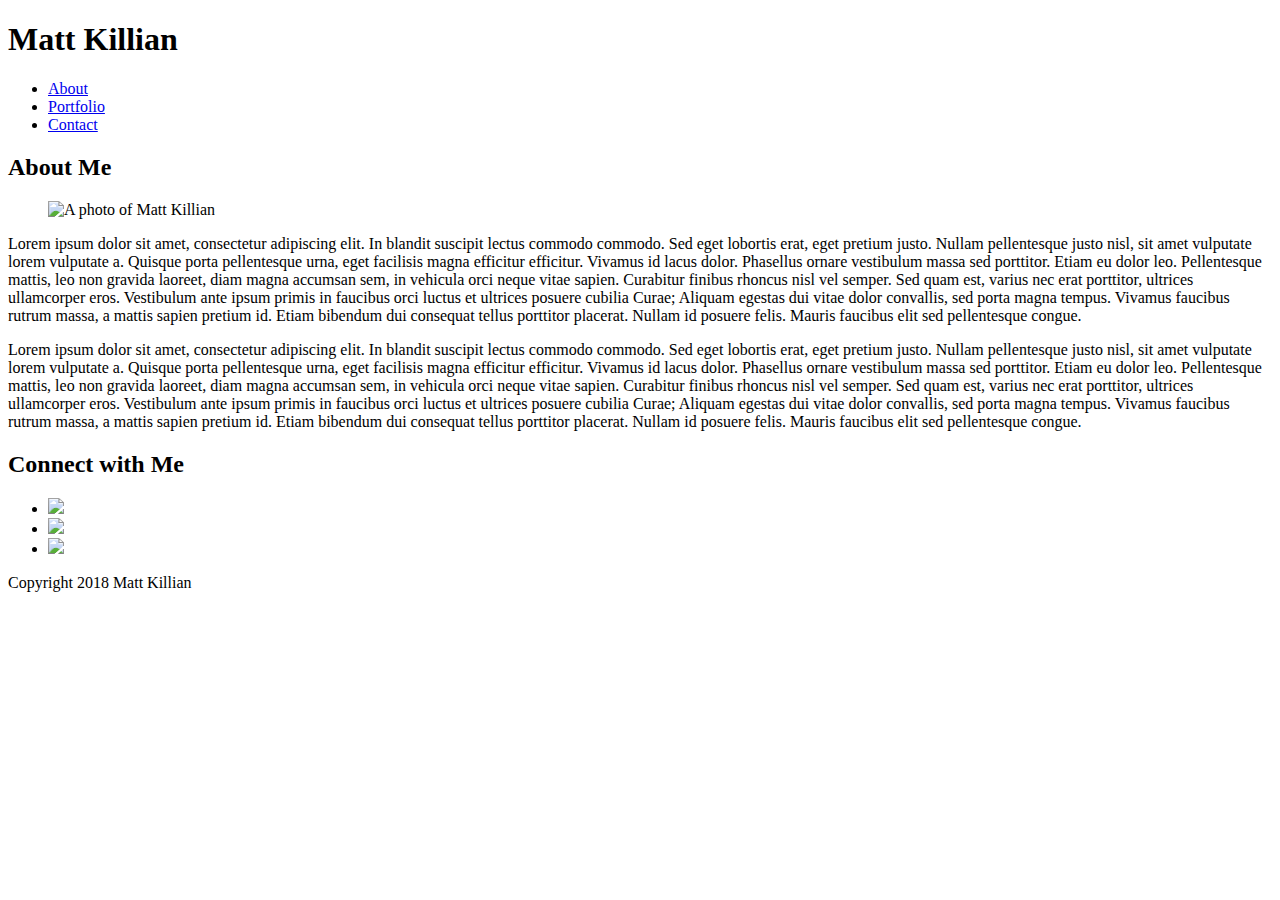
==== index.html @ 0797b375 "1_20 HTML Basic Content" ====
<!DOCTYPE html>
<html lang="en-us">

	<head>
		<meta charset="utf-8">
		<title>Matt Killian</title>
	</head>

	<body>

		<header>
			<h1>Matt Killian</h1>

			<!-- Navigation bar-->
			<nav>
				<ul>
					<li><a href="index.html">About</a></li>
					<li><a href="portfolio.html">Portfolio</a></li>
					<li><a href="contact.html">Contact</a></li>
				</ul>
			</nav>
		</header>

		<section>
			<h2>About Me</h2>

			<figure>
				<img src="C:\Users\Matt\Documents\Matt\Bootcamp\Homework_1\Basic-Portfolio\assets\images\profile.jpg" alt="A photo of Matt Killian">
			</figure>

			<p>Lorem ipsum dolor sit amet, consectetur adipiscing elit. In blandit suscipit lectus commodo commodo. Sed eget lobortis erat, eget pretium justo. Nullam pellentesque justo nisl, sit amet vulputate lorem vulputate a. Quisque porta pellentesque urna, eget facilisis magna efficitur efficitur. Vivamus id lacus dolor. Phasellus ornare vestibulum massa sed porttitor. Etiam eu dolor leo. Pellentesque mattis, leo non gravida laoreet, diam magna accumsan sem, in vehicula orci neque vitae sapien. Curabitur finibus rhoncus nisl vel semper. Sed quam est, varius nec erat porttitor, ultrices ullamcorper eros. Vestibulum ante ipsum primis in faucibus orci luctus et ultrices posuere cubilia Curae; Aliquam egestas dui vitae dolor convallis, sed porta magna tempus. Vivamus faucibus rutrum massa, a mattis sapien pretium id. Etiam bibendum dui consequat tellus porttitor placerat. Nullam id posuere felis. Mauris faucibus elit sed pellentesque congue.</p>

			<p>Lorem ipsum dolor sit amet, consectetur adipiscing elit. In blandit suscipit lectus commodo commodo. Sed eget lobortis erat, eget pretium justo. Nullam pellentesque justo nisl, sit amet vulputate lorem vulputate a. Quisque porta pellentesque urna, eget facilisis magna efficitur efficitur. Vivamus id lacus dolor. Phasellus ornare vestibulum massa sed porttitor. Etiam eu dolor leo. Pellentesque mattis, leo non gravida laoreet, diam magna accumsan sem, in vehicula orci neque vitae sapien. Curabitur finibus rhoncus nisl vel semper. Sed quam est, varius nec erat porttitor, ultrices ullamcorper eros. Vestibulum ante ipsum primis in faucibus orci luctus et ultrices posuere cubilia Curae; Aliquam egestas dui vitae dolor convallis, sed porta magna tempus. Vivamus faucibus rutrum massa, a mattis sapien pretium id. Etiam bibendum dui consequat tellus porttitor placerat. Nullam id posuere felis. Mauris faucibus elit sed pellentesque congue.</p>
		</section>

		<aside>
			<nav>
				<h2>Connect with Me</h2>

				<ul>
					<li><a href="https://github.com/killianmh"><img src="C:\Users\Matt\Documents\Matt\Bootcamp\Homework_1\Basic-Portfolio\assets\images\github.svg"></a></li>
					<li><a href="https://linkedin.com/in/killianmatthew"><img src="C:\Users\Matt\Documents\Matt\Bootcamp\Homework_1\Basic-Portfolio\assets\images\linkedin.png"></a></li>
					<li><a href="https://github.com/killianmh"><img src="C:\Users\Matt\Documents\Matt\Bootcamp\Homework_1\Basic-Portfolio\assets\images\github.svg"></a></li>
				</ul>
			</nav>
		</aside>
		
		<footer>
			<p>Copyright 2018 Matt Killian</p>
		</footer>


	</body>
</html>
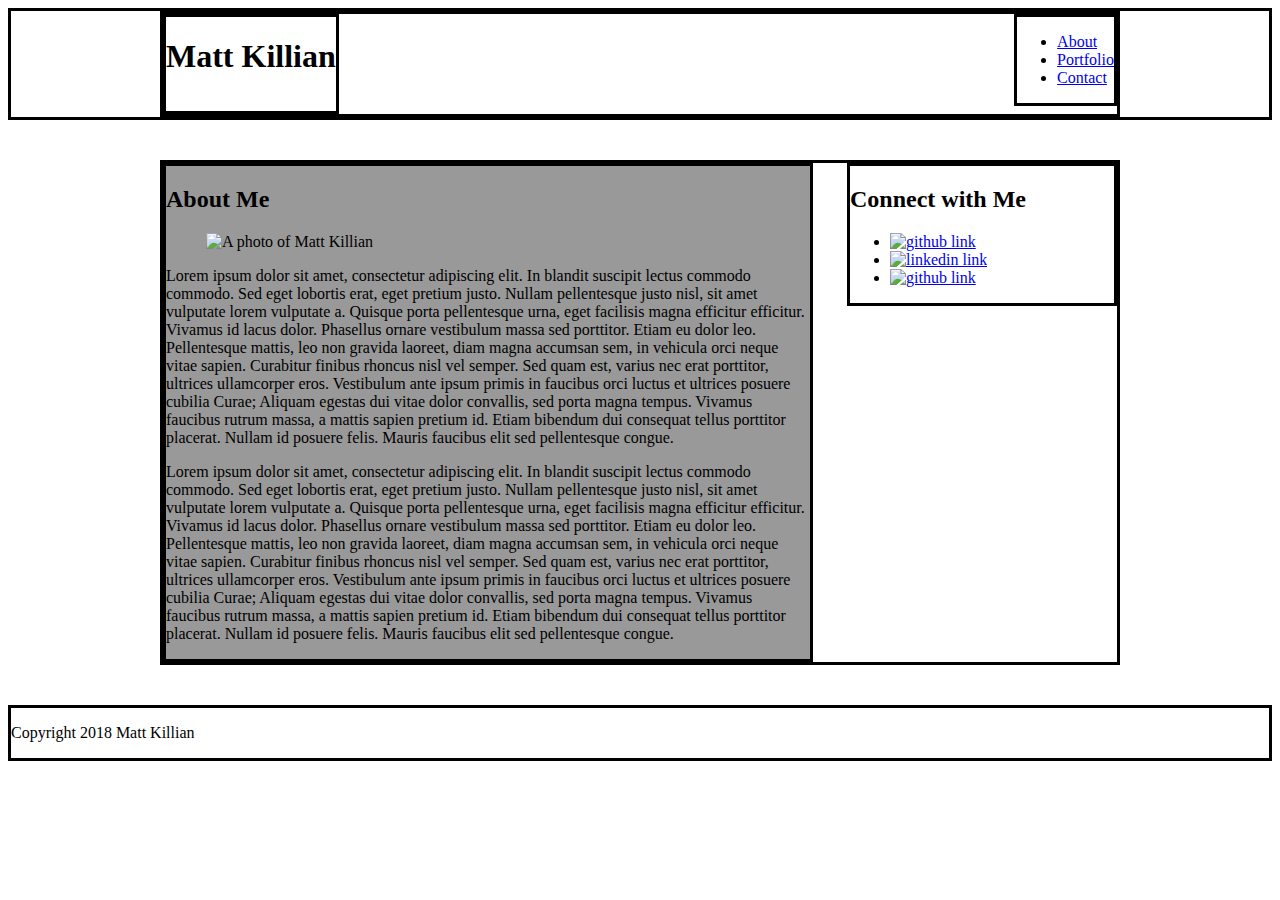
==== commit 14e38302: "css wireframe for index.html" ====
--- a/index.html
+++ b/index.html
@@ -4,46 +4,62 @@
 	<head>
 		<meta charset="utf-8">
 		<title>Matt Killian</title>
+		<link rel="stylesheet" type="text/css" href="assets/css/style.css">
 	</head>
 
 	<body>
 
 		<header>
-			<h1>Matt Killian</h1>
 
-			<!-- Navigation bar-->
-			<nav>
-				<ul>
-					<li><a href="index.html">About</a></li>
-					<li><a href="portfolio.html">Portfolio</a></li>
-					<li><a href="contact.html">Contact</a></li>
-				</ul>
-			</nav>
+			<div class="wrapper">
+
+				<div class="main_title">
+					<h1>Matt Killian</h1>
+				</div>
+			
+
+				<!-- Navigation bar-->
+				<div class="navigation">
+					<nav>
+						<ul>
+							<li><a href="index.html">About</a></li>
+							<li><a href="portfolio.html">Portfolio</a></li>
+							<li><a href="contact.html">Contact</a></li>
+						</ul>
+					</nav>
+				</div>
+
+			</div>
+
 		</header>
 
-		<section>
-			<h2>About Me</h2>
+		<div class="main_content">
 
-			<figure>
-				<img src="C:\Users\Matt\Documents\Matt\Bootcamp\Homework_1\Basic-Portfolio\assets\images\profile.jpg" alt="A photo of Matt Killian">
-			</figure>
+			<div class="main_section">
+				<h2>About Me</h2>
 
-			<p>Lorem ipsum dolor sit amet, consectetur adipiscing elit. In blandit suscipit lectus commodo commodo. Sed eget lobortis erat, eget pretium justo. Nullam pellentesque justo nisl, sit amet vulputate lorem vulputate a. Quisque porta pellentesque urna, eget facilisis magna efficitur efficitur. Vivamus id lacus dolor. Phasellus ornare vestibulum massa sed porttitor. Etiam eu dolor leo. Pellentesque mattis, leo non gravida laoreet, diam magna accumsan sem, in vehicula orci neque vitae sapien. Curabitur finibus rhoncus nisl vel semper. Sed quam est, varius nec erat porttitor, ultrices ullamcorper eros. Vestibulum ante ipsum primis in faucibus orci luctus et ultrices posuere cubilia Curae; Aliquam egestas dui vitae dolor convallis, sed porta magna tempus. Vivamus faucibus rutrum massa, a mattis sapien pretium id. Etiam bibendum dui consequat tellus porttitor placerat. Nullam id posuere felis. Mauris faucibus elit sed pellentesque congue.</p>
+				<figure>
+					<img src="C:\Users\Matt\Documents\Matt\Bootcamp\Homework_1\Basic-Portfolio\assets\images\profile.jpg" alt="A photo of Matt Killian">
+				</figure>
 
-			<p>Lorem ipsum dolor sit amet, consectetur adipiscing elit. In blandit suscipit lectus commodo commodo. Sed eget lobortis erat, eget pretium justo. Nullam pellentesque justo nisl, sit amet vulputate lorem vulputate a. Quisque porta pellentesque urna, eget facilisis magna efficitur efficitur. Vivamus id lacus dolor. Phasellus ornare vestibulum massa sed porttitor. Etiam eu dolor leo. Pellentesque mattis, leo non gravida laoreet, diam magna accumsan sem, in vehicula orci neque vitae sapien. Curabitur finibus rhoncus nisl vel semper. Sed quam est, varius nec erat porttitor, ultrices ullamcorper eros. Vestibulum ante ipsum primis in faucibus orci luctus et ultrices posuere cubilia Curae; Aliquam egestas dui vitae dolor convallis, sed porta magna tempus. Vivamus faucibus rutrum massa, a mattis sapien pretium id. Etiam bibendum dui consequat tellus porttitor placerat. Nullam id posuere felis. Mauris faucibus elit sed pellentesque congue.</p>
-		</section>
+				<p>Lorem ipsum dolor sit amet, consectetur adipiscing elit. In blandit suscipit lectus commodo commodo. Sed eget lobortis erat, eget pretium justo. Nullam pellentesque justo nisl, sit amet vulputate lorem vulputate a. Quisque porta pellentesque urna, eget facilisis magna efficitur efficitur. Vivamus id lacus dolor. Phasellus ornare vestibulum massa sed porttitor. Etiam eu dolor leo. Pellentesque mattis, leo non gravida laoreet, diam magna accumsan sem, in vehicula orci neque vitae sapien. Curabitur finibus rhoncus nisl vel semper. Sed quam est, varius nec erat porttitor, ultrices ullamcorper eros. Vestibulum ante ipsum primis in faucibus orci luctus et ultrices posuere cubilia Curae; Aliquam egestas dui vitae dolor convallis, sed porta magna tempus. Vivamus faucibus rutrum massa, a mattis sapien pretium id. Etiam bibendum dui consequat tellus porttitor placerat. Nullam id posuere felis. Mauris faucibus elit sed pellentesque congue.</p>
 
-		<aside>
-			<nav>
-				<h2>Connect with Me</h2>
+				<p>Lorem ipsum dolor sit amet, consectetur adipiscing elit. In blandit suscipit lectus commodo commodo. Sed eget lobortis erat, eget pretium justo. Nullam pellentesque justo nisl, sit amet vulputate lorem vulputate a. Quisque porta pellentesque urna, eget facilisis magna efficitur efficitur. Vivamus id lacus dolor. Phasellus ornare vestibulum massa sed porttitor. Etiam eu dolor leo. Pellentesque mattis, leo non gravida laoreet, diam magna accumsan sem, in vehicula orci neque vitae sapien. Curabitur finibus rhoncus nisl vel semper. Sed quam est, varius nec erat porttitor, ultrices ullamcorper eros. Vestibulum ante ipsum primis in faucibus orci luctus et ultrices posuere cubilia Curae; Aliquam egestas dui vitae dolor convallis, sed porta magna tempus. Vivamus faucibus rutrum massa, a mattis sapien pretium id. Etiam bibendum dui consequat tellus porttitor placerat. Nullam id posuere felis. Mauris faucibus elit sed pellentesque congue.</p>
+			</div>
 
-				<ul>
-					<li><a href="https://github.com/killianmh"><img src="C:\Users\Matt\Documents\Matt\Bootcamp\Homework_1\Basic-Portfolio\assets\images\github.svg"></a></li>
-					<li><a href="https://linkedin.com/in/killianmatthew"><img src="C:\Users\Matt\Documents\Matt\Bootcamp\Homework_1\Basic-Portfolio\assets\images\linkedin.png"></a></li>
-					<li><a href="https://github.com/killianmh"><img src="C:\Users\Matt\Documents\Matt\Bootcamp\Homework_1\Basic-Portfolio\assets\images\github.svg"></a></li>
-				</ul>
-			</nav>
-		</aside>
+			<aside class="sidebar">
+				<nav>
+					<h2>Connect with Me</h2>
+
+					<ul>
+						<li><a href="https://github.com/killianmh"><img src="C:\Users\Matt\Documents\Matt\Bootcamp\Homework_1\Basic-Portfolio\assets\images\github.svg" alt="github link"></a></li>
+						<li><a href="https://linkedin.com/in/killianmatthew"><img src="C:\Users\Matt\Documents\Matt\Bootcamp\Homework_1\Basic-Portfolio\assets\images\linkedin.png" alt="linkedin link"></a></li>
+						<li><a href="https://github.com/killianmh"><img src="C:\Users\Matt\Documents\Matt\Bootcamp\Homework_1\Basic-Portfolio\assets\images\github.svg" alt="github link"></a></li>
+					</ul>
+				</nav>
+			</aside>
+
+		</div>
 		
 		<footer>
 			<p>Copyright 2018 Matt Killian</p>
--- a/assets/css/style.css
+++ b/assets/css/style.css
@@ -0,0 +1,60 @@
+*{
+	box-sizing: border-box;
+}
+
+header{
+	background: #ffffff;
+	width: 100%;
+	overflow: auto;
+	border: solid;
+	margin-bottom: 40px;
+}
+
+.wrapper{
+	overflow: auto;
+	max-width: 960px;
+	margin: 0 auto;
+	border: solid;
+}
+
+.main_title{
+	height: 100px;
+	float: left;
+	border: solid;
+}
+
+.navigation{
+	float: right;
+	border: solid;
+}
+
+.main_content{
+	clear: both;
+	max-width: 960px;
+	margin: 0 auto;
+	border: solid;
+	overflow: auto;
+	margin-bottom: 40px;
+}
+
+.main_section{
+	float: left;
+	width: 650px;
+	border: solid;
+	background: #999;
+}
+.sidebar{
+	float: right;
+	width: 270px;
+	border: solid;
+}
+
+footer{
+	clear: both;
+	border: solid;
+}
+
+img{
+	width: 20px;
+	height: 20px;
+}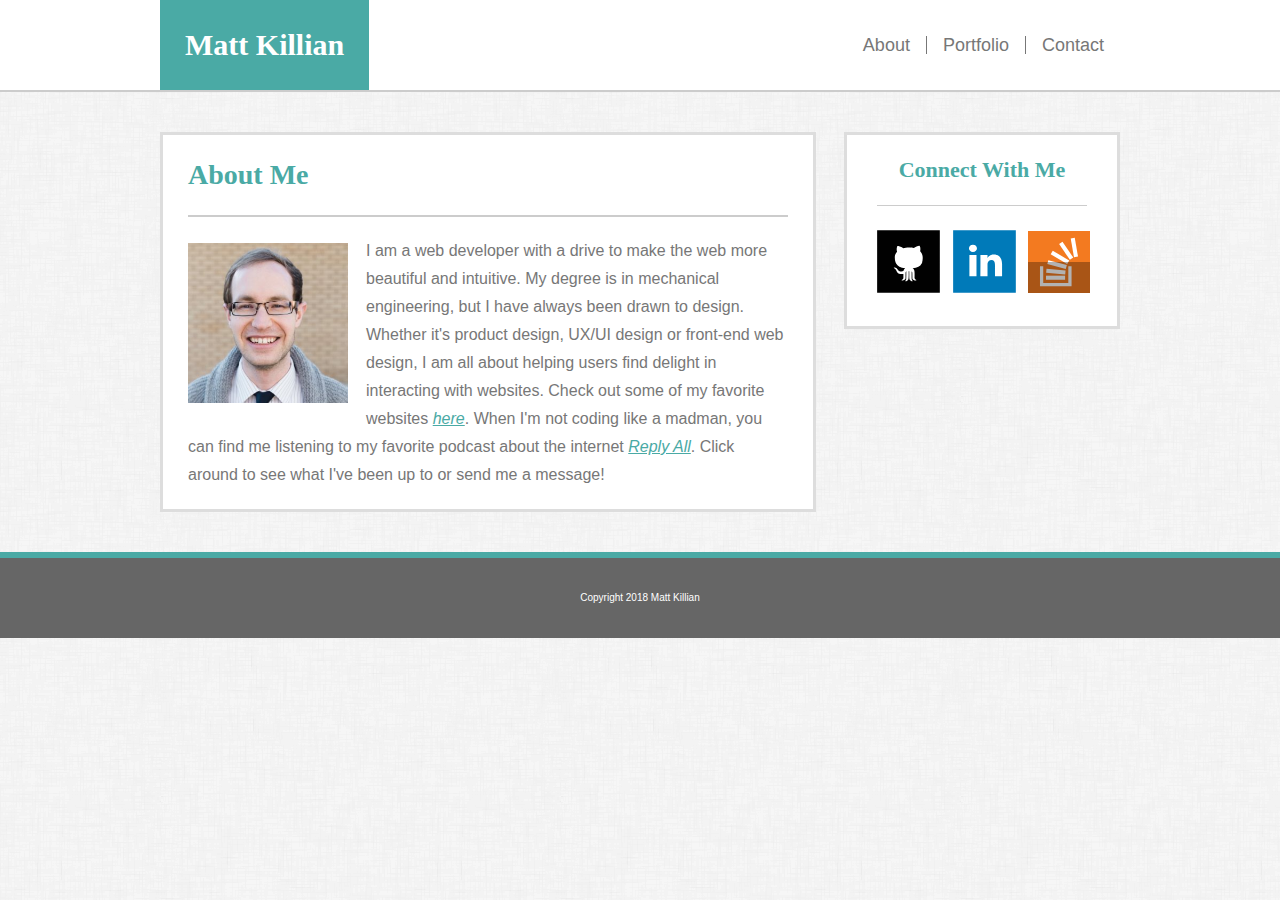
==== commit 9b3efb64: "final html and css files uploaded" ====
--- a/index.html
+++ b/index.html
@@ -4,6 +4,7 @@
 	<head>
 		<meta charset="utf-8">
 		<title>Matt Killian</title>
+		<link rel="stylesheet" type="text/css" href="assets/css/reset.css">
 		<link rel="stylesheet" type="text/css" href="assets/css/style.css">
 	</head>
 
@@ -20,13 +21,11 @@
 
 				<!-- Navigation bar-->
 				<div class="navigation">
-					<nav>
-						<ul>
-							<li><a href="index.html">About</a></li>
-							<li><a href="portfolio.html">Portfolio</a></li>
-							<li><a href="contact.html">Contact</a></li>
+						<ul class="nav_list">
+							<li class="nav_link"><a class="nav_a" href="index.html">About</a></li>
+							<li class="nav_link"><a class="nav_a" href="portfolio.html">Portfolio</a></li>
+							<li class="nav_link"><a class="nav_a" href="contact.html">Contact</a></li>
 						</ul>
-					</nav>
 				</div>
 
 			</div>
@@ -36,35 +35,67 @@
 		<div class="main_content">
 
 			<div class="main_section">
-				<h2>About Me</h2>
 
-				<figure>
-					<img src="C:\Users\Matt\Documents\Matt\Bootcamp\Homework_1\Basic-Portfolio\assets\images\profile.jpg" alt="A photo of Matt Killian">
-				</figure>
+				<div class="main_section_wrapper">
 
-				<p>Lorem ipsum dolor sit amet, consectetur adipiscing elit. In blandit suscipit lectus commodo commodo. Sed eget lobortis erat, eget pretium justo. Nullam pellentesque justo nisl, sit amet vulputate lorem vulputate a. Quisque porta pellentesque urna, eget facilisis magna efficitur efficitur. Vivamus id lacus dolor. Phasellus ornare vestibulum massa sed porttitor. Etiam eu dolor leo. Pellentesque mattis, leo non gravida laoreet, diam magna accumsan sem, in vehicula orci neque vitae sapien. Curabitur finibus rhoncus nisl vel semper. Sed quam est, varius nec erat porttitor, ultrices ullamcorper eros. Vestibulum ante ipsum primis in faucibus orci luctus et ultrices posuere cubilia Curae; Aliquam egestas dui vitae dolor convallis, sed porta magna tempus. Vivamus faucibus rutrum massa, a mattis sapien pretium id. Etiam bibendum dui consequat tellus porttitor placerat. Nullam id posuere felis. Mauris faucibus elit sed pellentesque congue.</p>
+					<div class="main_section_wrapper_2">
 
-				<p>Lorem ipsum dolor sit amet, consectetur adipiscing elit. In blandit suscipit lectus commodo commodo. Sed eget lobortis erat, eget pretium justo. Nullam pellentesque justo nisl, sit amet vulputate lorem vulputate a. Quisque porta pellentesque urna, eget facilisis magna efficitur efficitur. Vivamus id lacus dolor. Phasellus ornare vestibulum massa sed porttitor. Etiam eu dolor leo. Pellentesque mattis, leo non gravida laoreet, diam magna accumsan sem, in vehicula orci neque vitae sapien. Curabitur finibus rhoncus nisl vel semper. Sed quam est, varius nec erat porttitor, ultrices ullamcorper eros. Vestibulum ante ipsum primis in faucibus orci luctus et ultrices posuere cubilia Curae; Aliquam egestas dui vitae dolor convallis, sed porta magna tempus. Vivamus faucibus rutrum massa, a mattis sapien pretium id. Etiam bibendum dui consequat tellus porttitor placerat. Nullam id posuere felis. Mauris faucibus elit sed pellentesque congue.</p>
+						<h2 class="main_section_heading">About Me</h2>
+
+					</div>
+
+				</div>
+
+				<div class="text_body_wrapper">
+
+					<figure>
+						<img class="profile_pic" src="assets/images/profile.jpg" alt="A photo of Matt Killian">
+					</figure>
+
+					<p>I am a web developer with a drive to make the web more beautiful and intuitive. My degree is in mechanical engineering, but I have always been drawn to design. Whether it's product design, UX/UI design or front-end web design, I am all about helping users find delight in interacting with websites. Check out some of my favorite websites <a class="link" href="https://www.awwwards.com/">here</a>. When I'm not coding like a madman, you can find me listening to my favorite podcast about the internet <a class="link" href="https://gimletmedia.com/reply-all/">Reply All</a>. Click around to see what I've been up to or send me a message!</p>
+
+				</div>
+
 			</div>
 
 			<aside class="sidebar">
-				<nav>
-					<h2>Connect with Me</h2>
+				
+					<div class="sidebar_div">
+						<h2 class="sidebar_title">Connect With Me</h2>
+					</div>
 
-					<ul>
-						<li><a href="https://github.com/killianmh"><img src="C:\Users\Matt\Documents\Matt\Bootcamp\Homework_1\Basic-Portfolio\assets\images\github.svg" alt="github link"></a></li>
-						<li><a href="https://linkedin.com/in/killianmatthew"><img src="C:\Users\Matt\Documents\Matt\Bootcamp\Homework_1\Basic-Portfolio\assets\images\linkedin.png" alt="linkedin link"></a></li>
-						<li><a href="https://github.com/killianmh"><img src="C:\Users\Matt\Documents\Matt\Bootcamp\Homework_1\Basic-Portfolio\assets\images\github.svg" alt="github link"></a></li>
+				
+				<div class="table">
+
+					<ul class="sidebar_nav">
+						<li>
+							<a href="https://github.com/killianmh">
+								<img src="assets/images/github.svg" alt="github link">
+							</a>
+						</li>
+						<li id="sidebar_middle_icon">
+							<a  href="https://linkedin.com/in/killianmatthew">
+								<img src="assets/images/linkedin.svg" alt="linkedin link">
+							</a>
+						</li>
+						<li>
+							<a href="https://stackoverflow.com/users/8805002/binarysolo">
+								<img id="stack_icon" src="assets/images/stack_overflow.svg" alt="github link">
+							</a>
+						</li>
 					</ul>
-				</nav>
+				</div>
+				
 			</aside>
 
 		</div>
 		
 		<footer>
-			<p>Copyright 2018 Matt Killian</p>
+			<div class="footer_wrapper">
+				<p class="footer_text">Copyright 2018 Matt Killian</p>
+			</div>
 		</footer>
-
+	</div>
 
 	</body>
 </html>--- a/assets/css/style.css
+++ b/assets/css/style.css
@@ -1,60 +1,261 @@
-*{
-	box-sizing: border-box;
+
+body{
+	background-image: url("../images/dust_scratches.png");
 }
 
 header{
-	background: #ffffff;
+	background-color: #ffffff;
 	width: 100%;
 	overflow: auto;
-	border: solid;
+	border-bottom: 2px solid #cccccc;
+	margin-top:0px;
 	margin-bottom: 40px;
+	padding: 0px;
+	height: 90px;
+	top: 0px;
+
 }
 
 .wrapper{
 	overflow: auto;
 	max-width: 960px;
 	margin: 0 auto;
-	border: solid;
+	padding: 0px;
+	height: 90px;
+	top: 0px;
 }
 
 .main_title{
-	height: 100px;
-	float: left;
-	border: solid;
-}
-
+	height: 90px;
+	float: left;
+	background-color: #4aaaa5;
+	color: #ffffff;
+	overflow: auto;
+	display: table;
+	margin: 0px;
+	padding: 0px;
+	top: 0px;
+}
+
+h1{
+	font-family: 'Georgia', Times, Times New Roman, serif;
+	font-size: 30px;
+	font-weight: bold;
+	display: table-cell;
+	vertical-align: middle;
+	padding-left: 25px;
+	padding-right: 25px;
+}
 .navigation{
 	float: right;
-	border: solid;
-}
+	height: 90px;
+	display: table;
+	margin: 0px;
+	padding: 0px;
+	top: 0px;
+}
+
+
+.nav_list{
+	list-style-type: none;
+	display: table-cell;
+	vertical-align: middle;
+	text-align: left;
+
+
+}
+
+.nav_link{
+	float:left;
+	border-right: 1px solid #777777;
+	height: 18px;
+}
+
+.nav_link:last-child{
+	border-right: none;
+}
+
+.nav_a{
+	display: block;
+	text-decoration: none;
+	color: #777777;
+	font-family: 'Arial', 'Helvetica Neue', Helvetica, sans-serif;
+	font-size: 18px;
+	padding-left: 16px;
+	padding-right: 16px;
+}
+
+.nav_link:last-child{
+	padding-right: 0px;
+}
+
 
 .main_content{
 	clear: both;
 	max-width: 960px;
 	margin: 0 auto;
-	border: solid;
 	overflow: auto;
 	margin-bottom: 40px;
+	background-color: transparent;
+	
+
 }
 
 .main_section{
 	float: left;
 	width: 650px;
-	border: solid;
-	background: #999;
-}
+	border: solid #dddddd;
+	background-color: #ffffff;
+	
+}
+
+.main_section_wrapper{
+	width: 600px;
+	height: 80px;
+	border-bottom: 2px solid #cccccc;
+	margin: 0 auto;
+	display: table;
+
+}
+
+.main_section_wrapper_2{
+	float: left;
+	height: 80px;
+	display: table;
+}
+
+.main_section_heading{
+	display: table-cell;
+	vertical-align: middle;	
+	font-family: 'Georgia', Times, Times New Roman, serif;
+	font-size: 28px;
+	font-weight: bold;
+	color: #4aaaa5;
+}
+.text_body_wrapper{
+	width: 600px;
+	margin:0 auto;
+	clear:both;
+	margin-top: 20px;
+}
+
+.profile_pic{
+	float: left;
+	width: 160px;
+	height: auto;
+	margin-top: 6px;
+	margin-right: 18px;
+	margin-bottom: 18px;
+}	
+
+p{
+	font-size: 16px;
+	line-height: 28px;
+	font-family: 'Arial', 'Helvetica Neue', Helvetica, sans-serif;
+	color: #777777;
+	margin-bottom: 20px;
+}
+
 .sidebar{
+	background-color: #ffffff;
 	float: right;
 	width: 270px;
-	border: solid;
+	border: solid #dddddd;
+	overflow: hidden;
+}
+
+.sidebar_div{
+	width: 210px;
+	height: 70px;
+	margin: 0 auto;
+	border-bottom: 1px solid #cccccc;
+	display: table;
+}
+
+.sidebar_title{
+	text-align: center;
+	display: table-cell;
+	vertical-align: middle;
+	font-size: 22px;
+	font-weight: bold;
+	font-family: 'Georgia', Times, Times New Roman, serif;
+	color: #4aaaa5;	
+}
+
+.table{
+	display: table;
+	margin: 20px auto;
+	height: 80px;
+	
+}
+
+.sidebar_nav{
+	list-style: none;
+	display: table-cell;
+	vertical-align: middle;
+	padding: 0px;
+	margin: 0px;
+	height: 80px;
+}
+
+.sidebar_nav li{
+	float: left;
+	padding: 0px;
+	margin: 0px;
+	height: 80px;
+
+}
+
+#sidebar_middle_icon{
+	margin-right: 8px;
+	margin-left: 6px;
+}
+
+img{
+	height: 70px;
+	width: auto;
+	padding: 0px;
+	margin: 0px;
+}
+
+#stack_icon{
+	padding-top: 5px;
+	height: 62px;
+	width: auto;
 }
 
 footer{
+	width: 100%;
+	height: 80px;
 	clear: both;
-	border: solid;
-}
-
-img{
-	width: 20px;
-	height: 20px;
+	border-top: 6px solid #4aaaa5;
+	background-color: #666666;
+	display: table;
+	
+}
+
+.footer_wrapper{
+	height: 80px;
+	display: table-cell;
+	vertical-align: middle;	
+}
+
+.footer_text{
+	color: #ffffff;
+	font-size: 10px;
+	margin: 0px;
+	text-align: center;
+
+}
+
+.link{
+	font-style: italic;
+	color: #4aaaa5;
+}
+
+.f
+
+.sticky_footer{
+	min-height: 100%;
+	margin-bottom:-80px;
 }